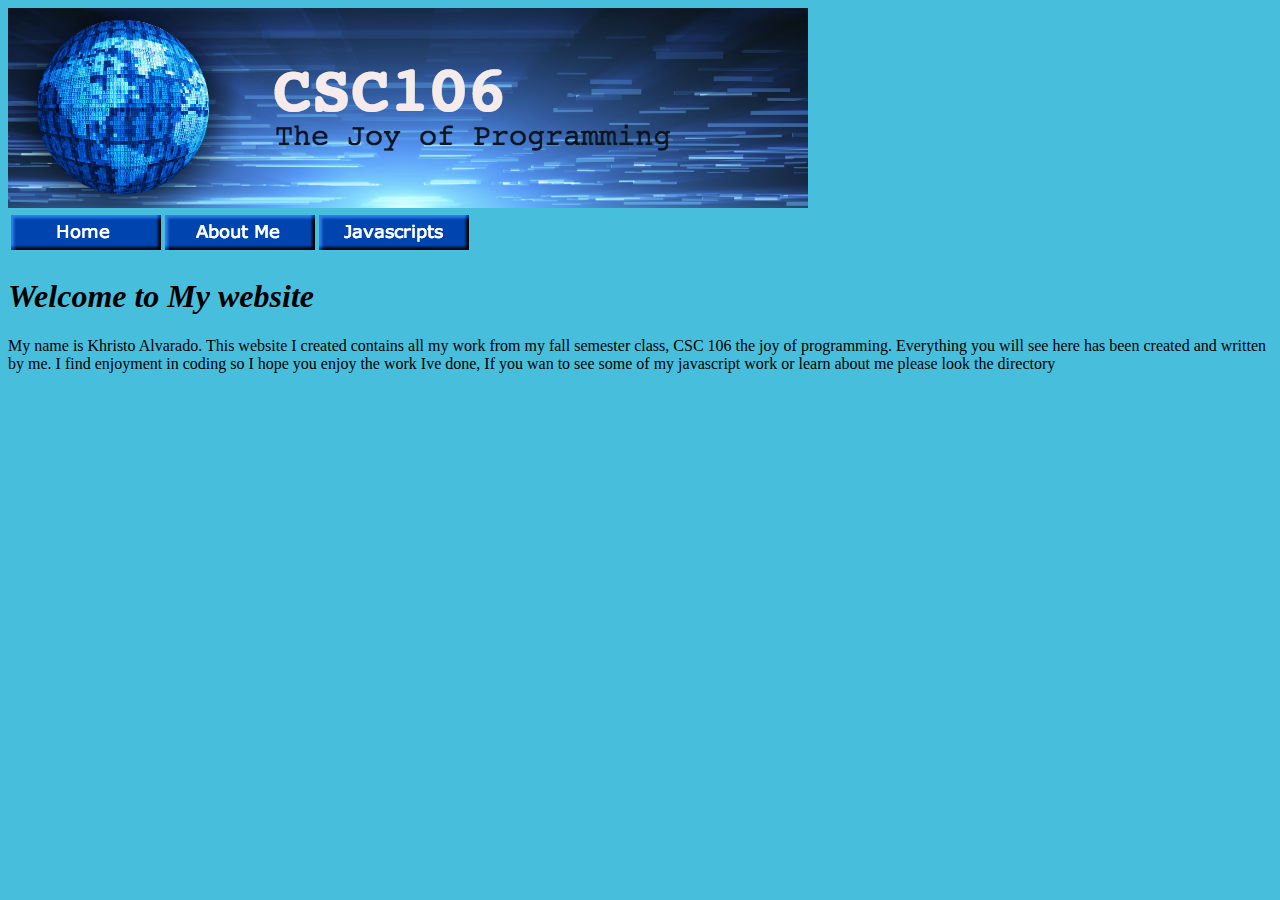
==== CSC 106 Website/index.html @ abcd89f9 "Add files via upload" ====
<!DOCTYPE html>
<html lang="en">
<link rel="stylesheet" href="index.css">
<head>
    <meta charset="UTF-8">
    <meta name="viewport" content="width=device-width, initial-scale=1.0">
    <title>Khriscapalot's Website </title>
</head>
<body>
    <img src="106banner.jpg">
    <table>
        <tr>
            <td><a href="index.html"><img src="Home.png"></a></td>
         
            <td><a href="me.html"><img src="About Me.png"></a></td>
            
            <td><a href="javascripts.html"><img src="Javascript.png"></a></td>
        </tr>
    </table>
    <h1><em>Welcome to My website</em></h1>
    <p>My name is Khristo Alvarado. This website I created contains all my work from my fall semester class, 
       CSC 106 the joy of programming. Everything you will see here has been created and written by me. I 
       find enjoyment in coding so I hope you enjoy the work Ive done, If you wan to see some of my javascript work
       or learn about me please look the directory

    </p>
</body>
</html>
---- CSC 106 Website/index.css ----
body{
    background-color: rgb(71, 191, 220);
}
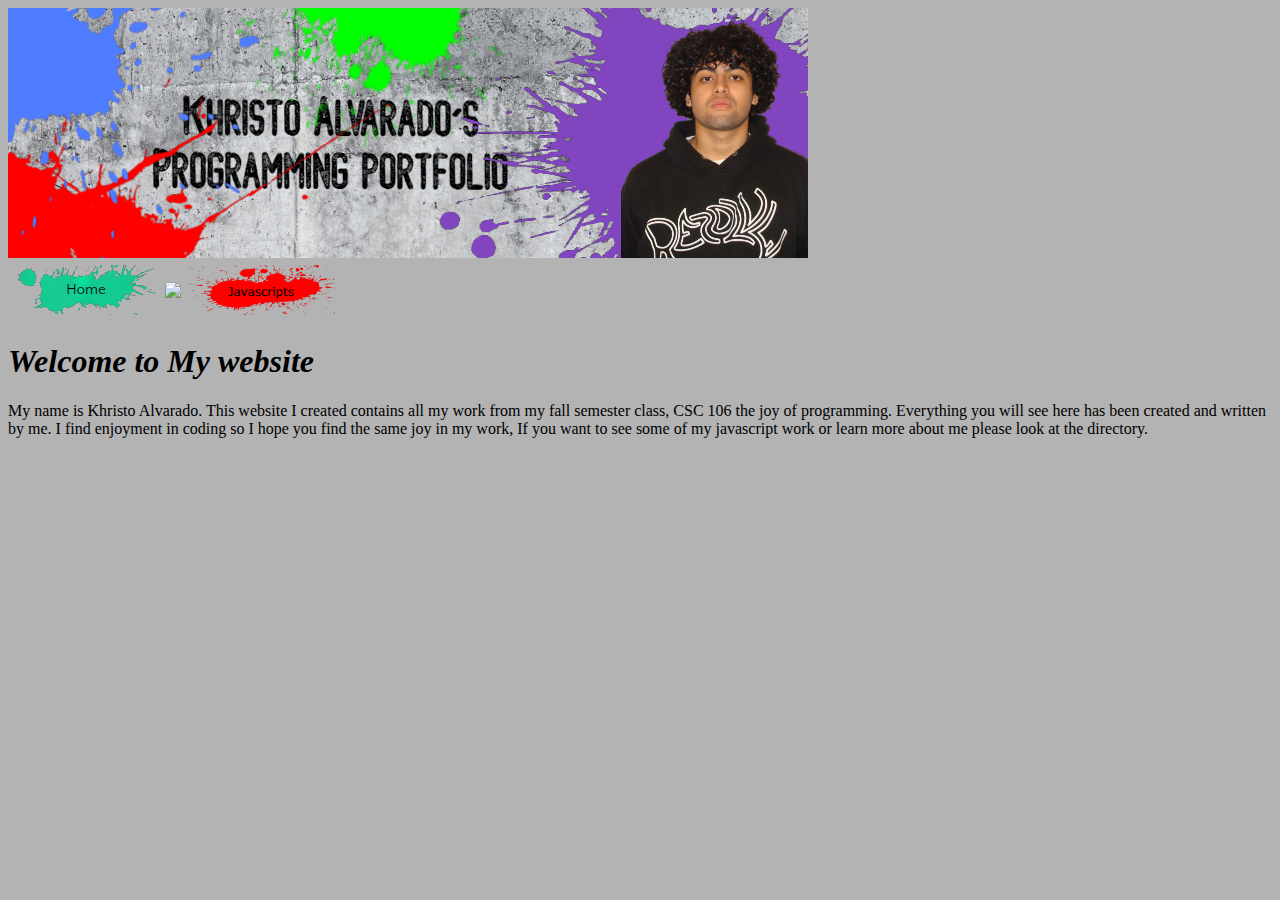
==== commit 5790e924: "Add files via upload" ====
--- a/CSC 106 Website/index.html
+++ b/CSC 106 Website/index.html
@@ -1,28 +1,29 @@
 <!DOCTYPE html>
 <html lang="en">
-<link rel="stylesheet" href="index.css">
+<link rel="stylesheet" href="main.css">
 <head>
     <meta charset="UTF-8">
     <meta name="viewport" content="width=device-width, initial-scale=1.0">
     <title>Khriscapalot's Website </title>
 </head>
 <body>
-    <img src="106banner.jpg">
+    <img src="mybanner.png">
     <table>
         <tr>
-            <td><a href="index.html"><img src="Home.png"></a></td>
-         
-            <td><a href="me.html"><img src="About Me.png"></a></td>
-            
-            <td><a href="javascripts.html"><img src="Javascript.png"></a></td>
+            <td><a href="index.html"><img src="Homebutton.png"></a>
+            </td>
+            <td><a href="about.html"><img src="aboutmebutton.png"></a>
+            </td>
+            <td><a href="javascripts.html"><img src="javascriptbutton.png"></a>
+            </td>
         </tr>
     </table>
     <h1><em>Welcome to My website</em></h1>
     <p>My name is Khristo Alvarado. This website I created contains all my work from my fall semester class, 
        CSC 106 the joy of programming. Everything you will see here has been created and written by me. I 
-       find enjoyment in coding so I hope you enjoy the work Ive done, If you wan to see some of my javascript work
-       or learn about me please look the directory
-
+       find enjoyment in coding so I hope you find the same joy in my work, If you want to see some of my javascript work
+       or learn more about me please look at the directory.
+    
     </p>
 </body>
 </html>--- a/CSC 106 Website/main.css
+++ b/CSC 106 Website/main.css
@@ -0,0 +1,18 @@
+body{
+    background-color: rgb(179,179,179);
+    
+}
+#body-javascript{
+    background-color: rgb(179, 179, 179);
+}
+#body-about{
+    background-color: rgb(179, 179, 179);
+    background-image: url(mebackground.png);
+}
+}
+p{
+    color:rgb(0, 0, 0);
+}
+h1{
+    color: rgb(0, 0, 0);
+}
